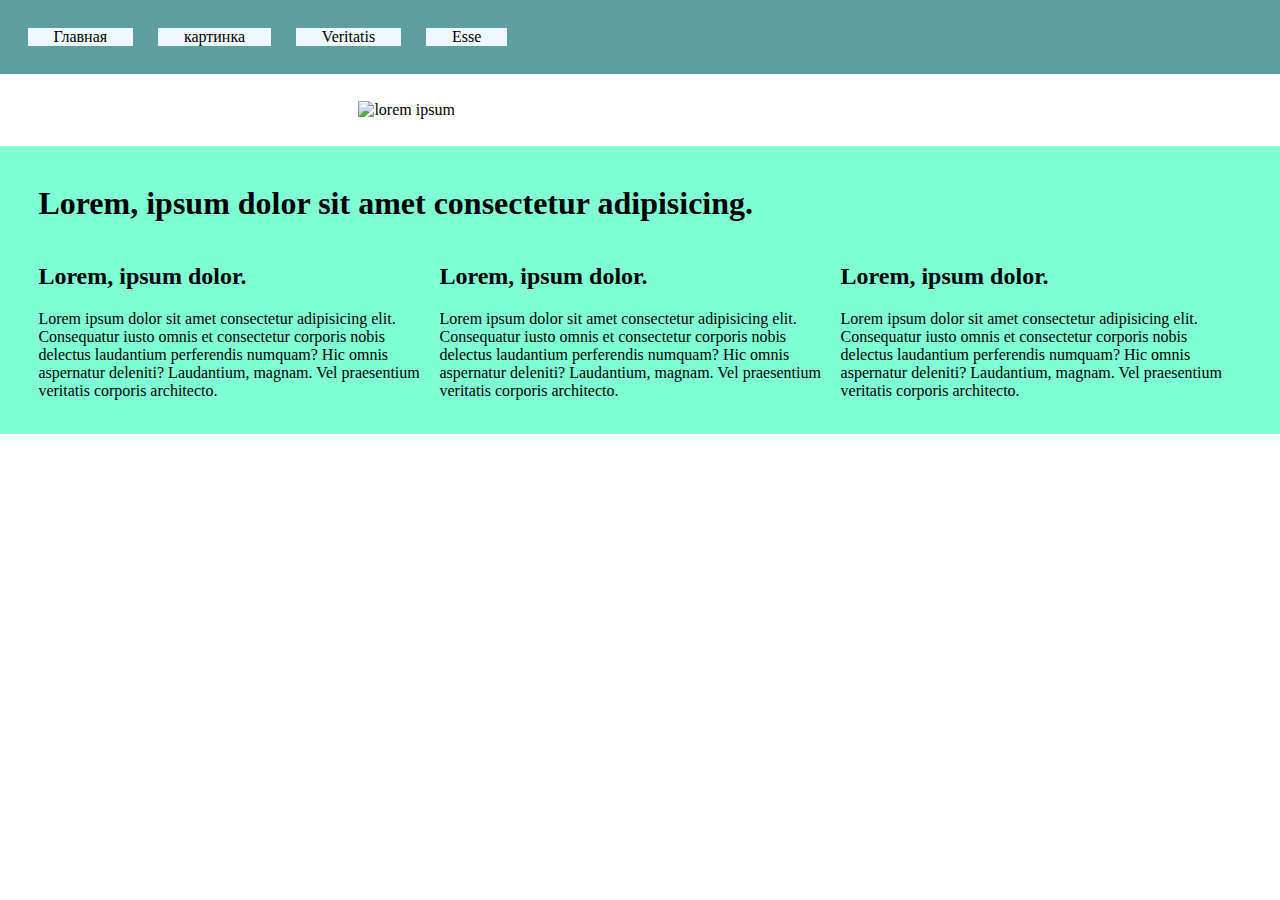
==== index.html @ 63581314 "Add files via upload" ====
<!DOCTYPE html>
<html lang="en">

<head>
    <meta charset="UTF-8">
    <meta http-equiv="X-UA-Compatible" content="IE=edge">
    <meta name="viewport" content="width=device-width, initial-scale=1.0">
    <!-- Подключаем стили -->
    <link rel="stylesheet" href="style.css">
    <title>Птицa</title>
</head>

<body>
    <!-- Навигация -->
    <div class="nav">
        <ul class="nav-ul">
            <li class="nav-li"><a class="nav-a" href="index.html">Главная</a></li>
            <li class="nav-li"><a class="nav-a" href="bird.html">картинка</a></li>
            <li class="nav-li">Veritatis</li>
            <li class="nav-li">Esse</li>
        </ul>
    </div>
    <div>
        <img src="https://www.meme-arsenal.com/memes/744f89308a5fa818d9f1ed9b279ffc06.jpg" alt="lorem ipsum"
            class="banner-img">
    </div>
    <div class="main">
        <h1>Lorem, ipsum dolor sit amet consectetur adipisicing.</h1>
        <div class="wrapper">
            <div class="col">
                <h2>Lorem, ipsum dolor.</h2>
                <p>Lorem ipsum dolor sit amet consectetur adipisicing elit. Consequatur iusto omnis et consectetur
                    corporis nobis delectus laudantium perferendis numquam? Hic omnis aspernatur deleniti? Laudantium,
                    magnam. Vel praesentium veritatis corporis architecto.</p>
                
            </div>
            <div class="col">
                <h2>Lorem, ipsum dolor.</h2>
                <p>Lorem ipsum dolor sit amet consectetur adipisicing elit. Consequatur iusto omnis et consectetur
                    corporis nobis delectus laudantium perferendis numquam? Hic omnis aspernatur deleniti? Laudantium,
                    magnam. Vel praesentium veritatis corporis architecto.</p>
            </div>
            <div class="col">
                <h2>Lorem, ipsum dolor.</h2>
                <p>Lorem ipsum dolor sit amet consectetur adipisicing elit. Consequatur iusto omnis et consectetur
                    corporis nobis delectus laudantium perferendis numquam? Hic omnis aspernatur deleniti? Laudantium,
                    magnam. Vel praesentium veritatis corporis architecto.</p>
            </div>
        </div>
    </div>
</body>

</html>
---- style.css ----
body {
    /* Сброс стандартых стилей */
    margin: 0;
}

.nav {
    padding: 15px;
    background-color: cadetblue;
    color: white;
}

.nav-ul {
    /* Сброс стандартых стилей */
    margin: 0;
    list-style: none;
    padding: 0;

    /* Выстраивание элементов в строку */
    display: flex;
}

.nav-li {
    /* Отступ сверху и снизу 0, справа и слева 10px */
    padding: 0 2vw;
    background-color: aliceblue;
    color: black;
    margin: 1vw;
}
.nav-a{
    color: black;
    text-decoration: none ;
}
.bird-h{
    text-align: center;
}

.nav-li:hover {
    color: azure;
    color: black;
    /* Подчеркивание текста при наведении */
    text-decoration: underline;
}


.banner-img {
    margin: 3vh 0;
    width: 40vw;
    padding-left: 28vw;
    padding-right: 28vw;
}

.main {
    background-color: aquamarine;
    padding: 2vh 3vw;
}
.wrapper {
    display: flex;
}
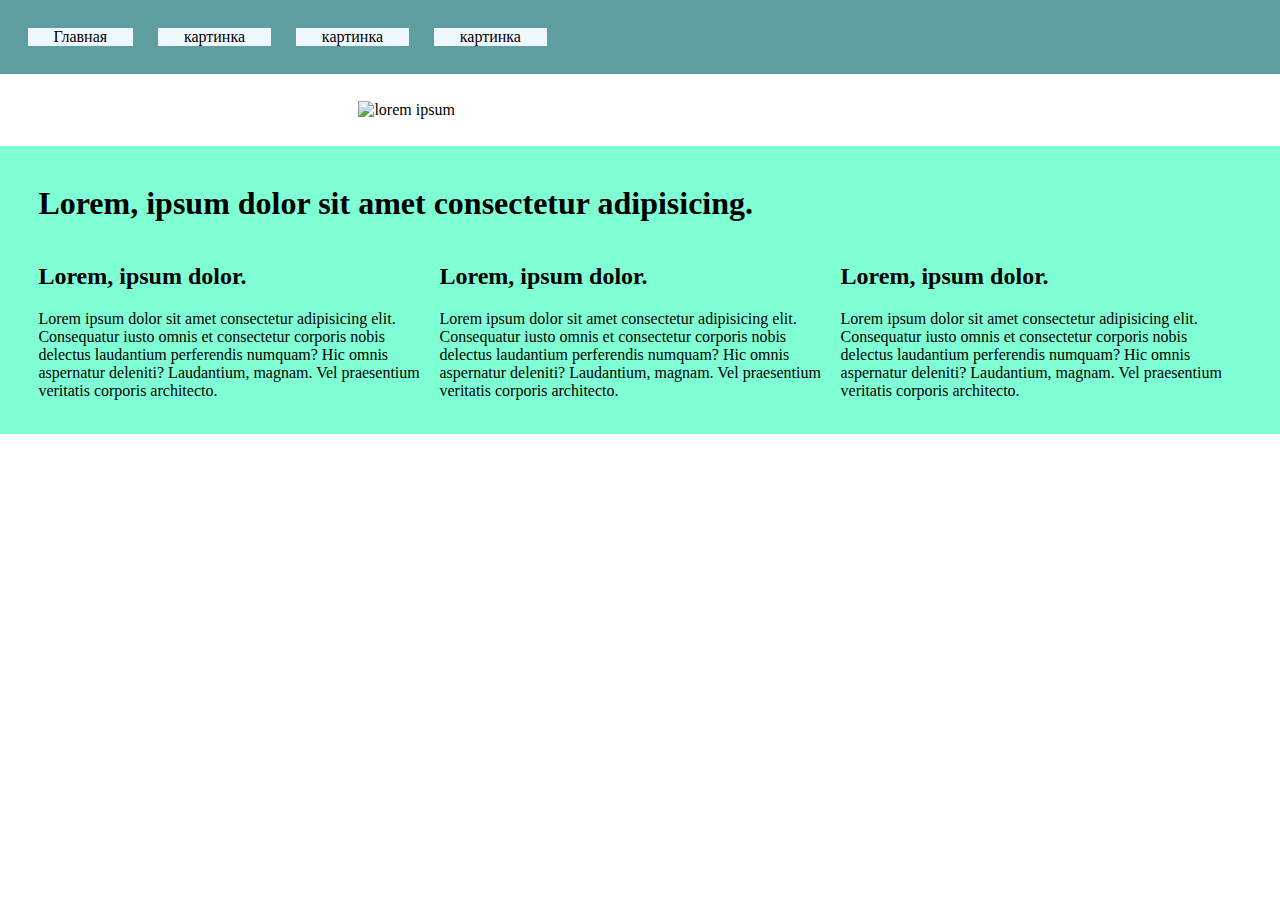
==== commit e6399900: "Update index.html" ====
--- a/index.html
+++ b/index.html
@@ -16,8 +16,8 @@
         <ul class="nav-ul">
             <li class="nav-li"><a class="nav-a" href="index.html">Главная</a></li>
             <li class="nav-li"><a class="nav-a" href="bird.html">картинка</a></li>
-            <li class="nav-li">Veritatis</li>
-            <li class="nav-li">Esse</li>
+            <li class="nav-li"><a class="nav-a" href="dog.html">картинка</a></li>
+            <li class="nav-li"><a class="nav-a" href="cаt.html">картинка</a></li>
         </ul>
     </div>
     <div>
@@ -50,4 +50,4 @@
     </div>
 </body>
 
-</html>+</html>
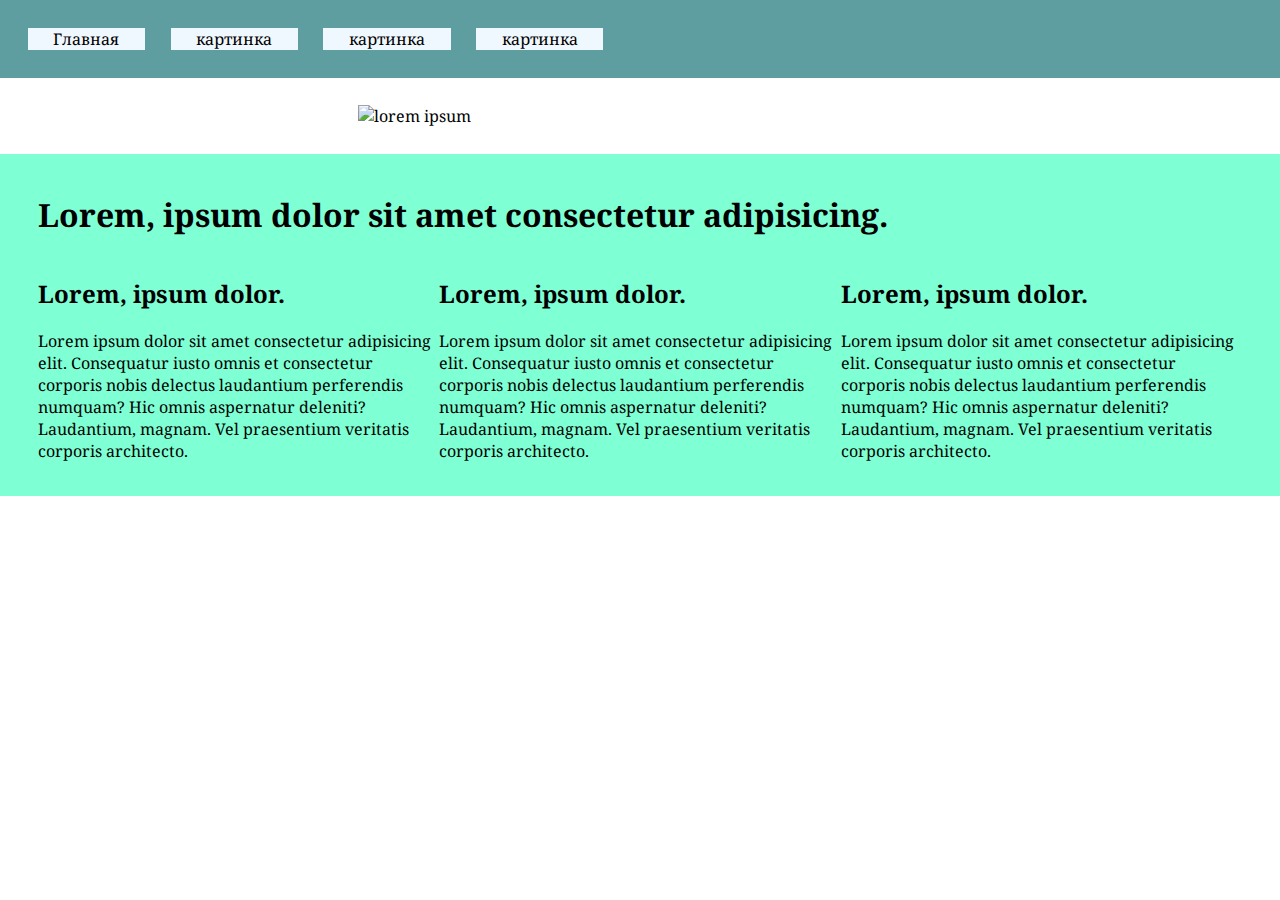
==== commit c2ef3cbe: "Add files via upload" ====
--- a/index.html
+++ b/index.html
@@ -17,7 +17,7 @@
             <li class="nav-li"><a class="nav-a" href="index.html">Главная</a></li>
             <li class="nav-li"><a class="nav-a" href="bird.html">картинка</a></li>
             <li class="nav-li"><a class="nav-a" href="dog.html">картинка</a></li>
-            <li class="nav-li"><a class="nav-a" href="cаt.html">картинка</a></li>
+            <li class="nav-li"><a class="nav-a" href="404.html">картинка</a></li>
         </ul>
     </div>
     <div>
@@ -50,4 +50,4 @@
     </div>
 </body>
 
-</html>
+</html>--- a/style.css
+++ b/style.css
@@ -1,6 +1,9 @@
+@import url('https://fonts.googleapis.com/css2?family=Noto+Serif:ital@1&display=swap');
+
 body {
     /* Сброс стандартых стилей */
     margin: 0;
+    font-family: 'Noto Serif', serif;
 }
 
 .nav {
@@ -55,4 +58,7 @@
 }
 .wrapper {
     display: flex;
+}
+.e{
+    width: 100vw;
 }